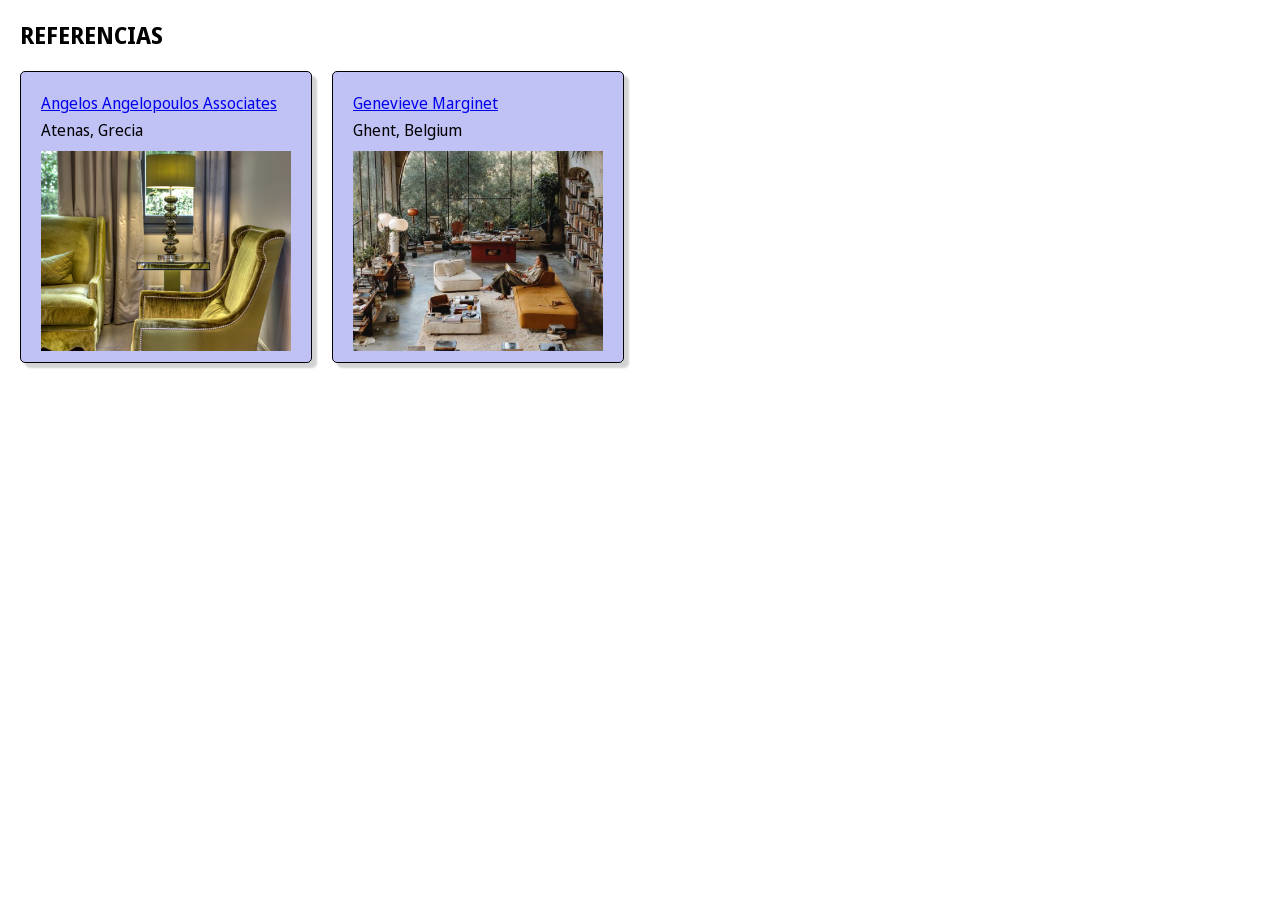
==== index.html @ c91356a6 "feat: added new card / genevieve marginet" ====
<!DOCTYPE html>
<html lang='en'>

<head>
    <meta charset='utf-8'>
    <meta name='viewport' content='width=device-width, initial-scale=1'>
    <title>Referencias Interiorismo</title>
    <link rel='stylesheet' href='./src/css/referencias.css'>
    <link rel='icon' href='./src/icons/favicon.svg'>
    <link href="https://fonts.googleapis.com/css2?family=Noto+Sans+Display:ital,wght@0,100..900;1,100..900&display=swap"
        rel="stylesheet">
</head>

<body>
    <header>
        <h4>REFERENCIAS</h4>
    </header>
    <main>
        <div id="card">
            <a class="link" href="https://www.angelosangelopoulos.com/">Angelos Angelopoulos Associates</a>
            <p class="text">Atenas, Grecia</p>
            <div class="image-container">
                <img class="image" src="./src/images/Angelous.jpg">
            </div>
        </div>
        
        <div id="card">
            <a class="link" href="https://es.pinterest.com/genevievemargin/">Genevieve Marginet</a>
            <p class="text">Ghent, Belgium</p>
            <div class="image-container">
                <img class="image" src="./src/images/genevievemarginet.jpg">
            </div>
        </div>
    </main>

</body>

</html>
---- src/css/referencias.css ----
* {
    margin: 0px;
    padding: 0px;
    font-family: Noto Sans Display;
}

:root {
    --color1: #4446e255;
    --color2: #A8232355;
}

header, main {
    margin: 20px;
}

main {
    display: flex;
    justify-content: flex-start;
    gap: 20px;
}

#card {
    width: 250px;
    height: 250px;
    border-radius: 5px;
    background-color: var(--color1);
    box-shadow: 5px 5px 2px lightgray;
    padding: 20px;
    border: solid 1px black;
    box-sizing: content-box;
}

.image {
    height: 100%;
    width: 100%;
    object-fit: cover;
}

#card *{
    margin: 5px 0;
}

h4 {
    font-size: 17pt;
}

.image-container {
    height: 200px;
}
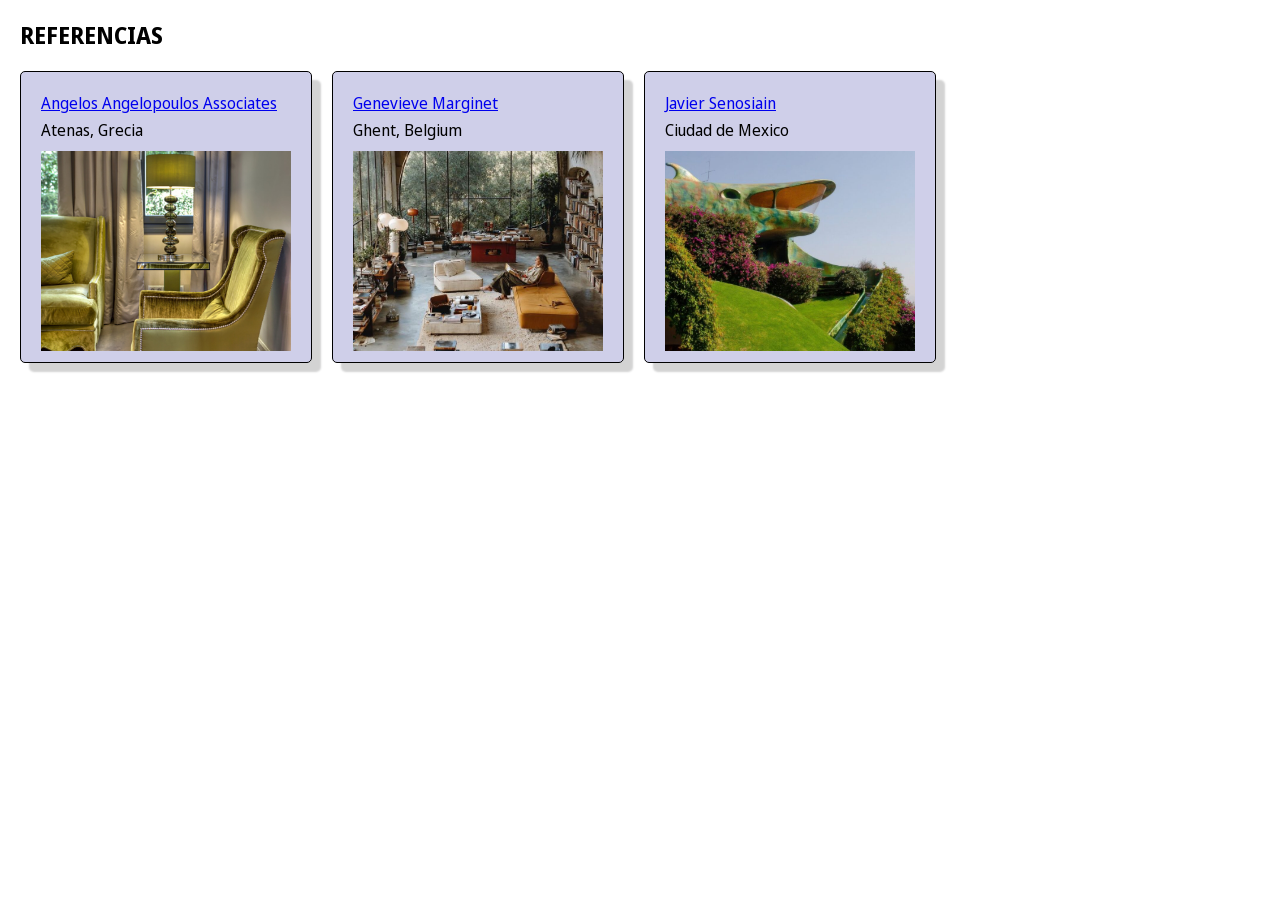
==== commit e8180744: "chore: added new designer" ====
--- a/index.html
+++ b/index.html
@@ -31,6 +31,14 @@
                 <img class="image" src="./src/images/genevievemarginet.jpg">
             </div>
         </div>
+        
+        <div id="card">
+            <a class="link" href="https://www.instagram.com/javiersenosiaina/">Javier Senosiain</a>
+            <p class="text">Ciudad de Mexico</p>
+            <div class="image-container">
+                <img class="image" src="./src/images/JavierSenosiain.jpg">
+            </div>
+        </div>
     </main>
 
 </body>
--- a/src/css/referencias.css
+++ b/src/css/referencias.css
@@ -5,11 +5,12 @@
 }
 
 :root {
-    --color1: #4446e255;
+    --color1: #6f71bd55;
     --color2: #A8232355;
 }
 
-header, main {
+header,
+main {
     margin: 20px;
 }
 
@@ -24,7 +25,7 @@
     height: 250px;
     border-radius: 5px;
     background-color: var(--color1);
-    box-shadow: 5px 5px 2px lightgray;
+    box-shadow: 9px 9px 2px lightgray;
     padding: 20px;
     border: solid 1px black;
     box-sizing: content-box;
@@ -36,7 +37,7 @@
     object-fit: cover;
 }
 
-#card *{
+#card * {
     margin: 5px 0;
 }
 
@@ -46,4 +47,22 @@
 
 .image-container {
     height: 200px;
+}
+
+#card:hover {
+    animation: animationhover 800ms cubic-bezier(0.25, 0.46, 0.45, 0.94);
+}
+
+@keyframes animationhover {
+    0% {
+        transform: translateY(0px);
+    }
+
+    50% {
+        transform: translateY(-20px);
+    }
+
+    100% {
+        transform: translateY(0px);
+    }
 }
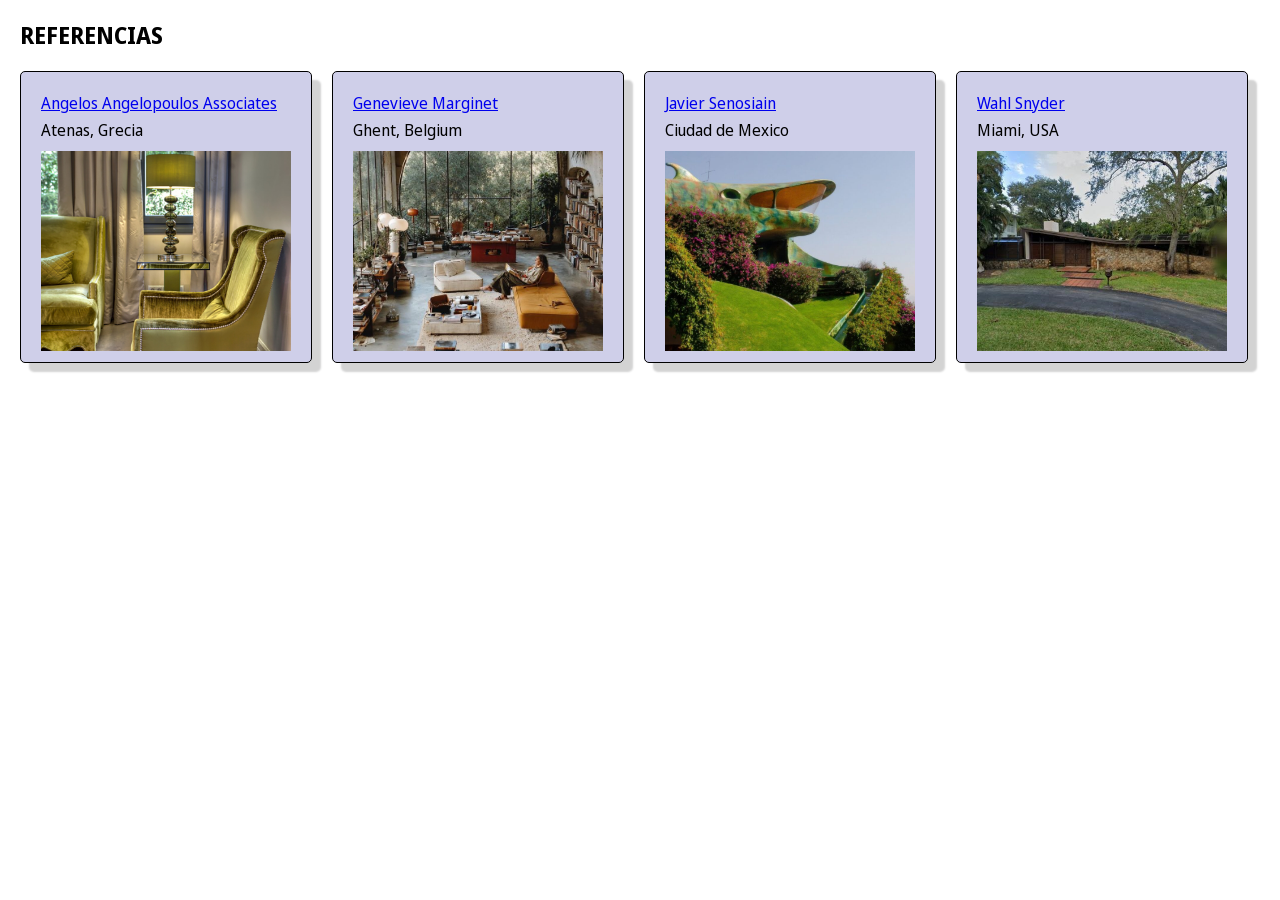
==== commit 29ee18ba: "feat: added wahl snyder reference" ====
--- a/index.html
+++ b/index.html
@@ -23,7 +23,7 @@
                 <img class="image" src="./src/images/Angelous.jpg">
             </div>
         </div>
-        
+
         <div id="card">
             <a class="link" href="https://es.pinterest.com/genevievemargin/">Genevieve Marginet</a>
             <p class="text">Ghent, Belgium</p>
@@ -31,7 +31,7 @@
                 <img class="image" src="./src/images/genevievemarginet.jpg">
             </div>
         </div>
-        
+
         <div id="card">
             <a class="link" href="https://www.instagram.com/javiersenosiaina/">Javier Senosiain</a>
             <p class="text">Ciudad de Mexico</p>
@@ -39,8 +39,16 @@
                 <img class="image" src="./src/images/JavierSenosiain.jpg">
             </div>
         </div>
+
+        <div id="card">
+            <a class="link" href="https://miamism.com/rip-wahl-snyder-landmark-miami-shores/?utm_source=chatgpt.com">Wahl Snyder</a>
+            <p class="text">Miami, USA</p>
+            <div class="image-container">
+                <img class="image" src="./src/images/wahlsnyder.jpg">
+            </div>
+        </div>
     </main>
 
 </body>
 
-</html>
+</html>
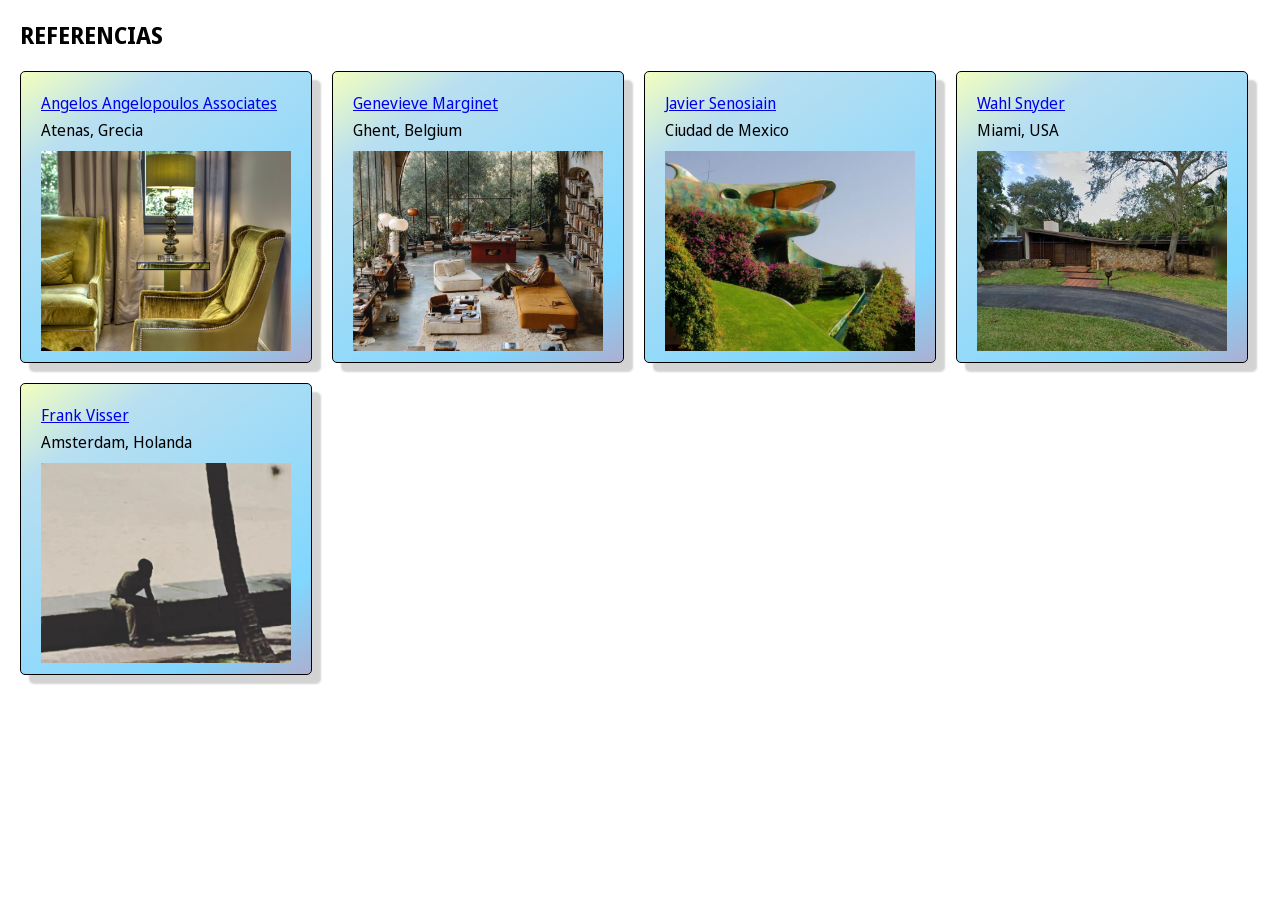
==== commit 4a79d37e: "feat: frank visser works / website" ====
--- a/index.html
+++ b/index.html
@@ -47,6 +47,14 @@
                 <img class="image" src="./src/images/wahlsnyder.jpg">
             </div>
         </div>
+
+        <div id="card">
+            <a class="link" href="https://www.instagram.com/frankvisserijm/">Frank Visser</a>
+            <p class="text">Amsterdam, Holanda</p>
+            <div class="image-container">
+                <img class="image" src="./src/images/frankVisser.png">
+            </div>
+        </div>
     </main>
 
 </body>
--- a/src/css/referencias.css
+++ b/src/css/referencias.css
@@ -17,6 +17,7 @@
 main {
     display: flex;
     justify-content: flex-start;
+    flex-wrap: wrap;
     gap: 20px;
 }
 
@@ -24,7 +25,11 @@
     width: 250px;
     height: 250px;
     border-radius: 5px;
-    background-color: var(--color1);
+    background: linear-gradient(325deg,
+            #6269a888 0%,
+            #2cbcff9a 20%,
+            #8bcae79a 80%,
+            #eaff8f93 100%);
     box-shadow: 9px 9px 2px lightgray;
     padding: 20px;
     border: solid 1px black;
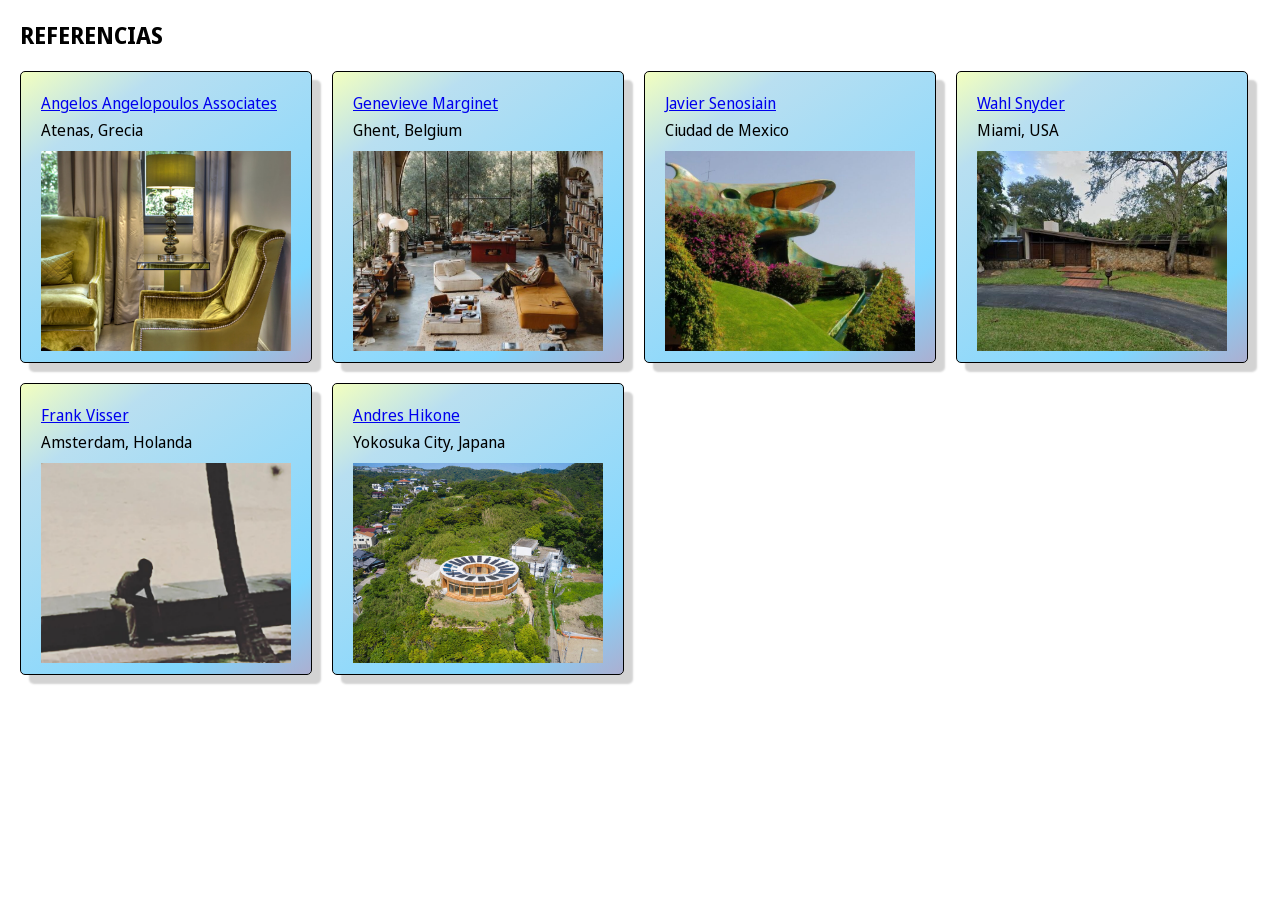
==== commit 019ff96b: "feat: new Andre Hikone pictures" ====
--- a/index.html
+++ b/index.html
@@ -55,6 +55,14 @@
                 <img class="image" src="./src/images/frankVisser.png">
             </div>
         </div>
+
+        <div id="card">
+            <a class="link" href="https://www.designboom.com/architecture/circular-365-house-andrea-hikone-japan-10-16-2022/">Andres Hikone</a>
+            <p class="text">Yokosuka City, Japana</p>
+            <div class="image-container">
+                <img class="image" src="./src/images/andresHikone.jpg">
+            </div>
+        </div>
     </main>
 
 </body>
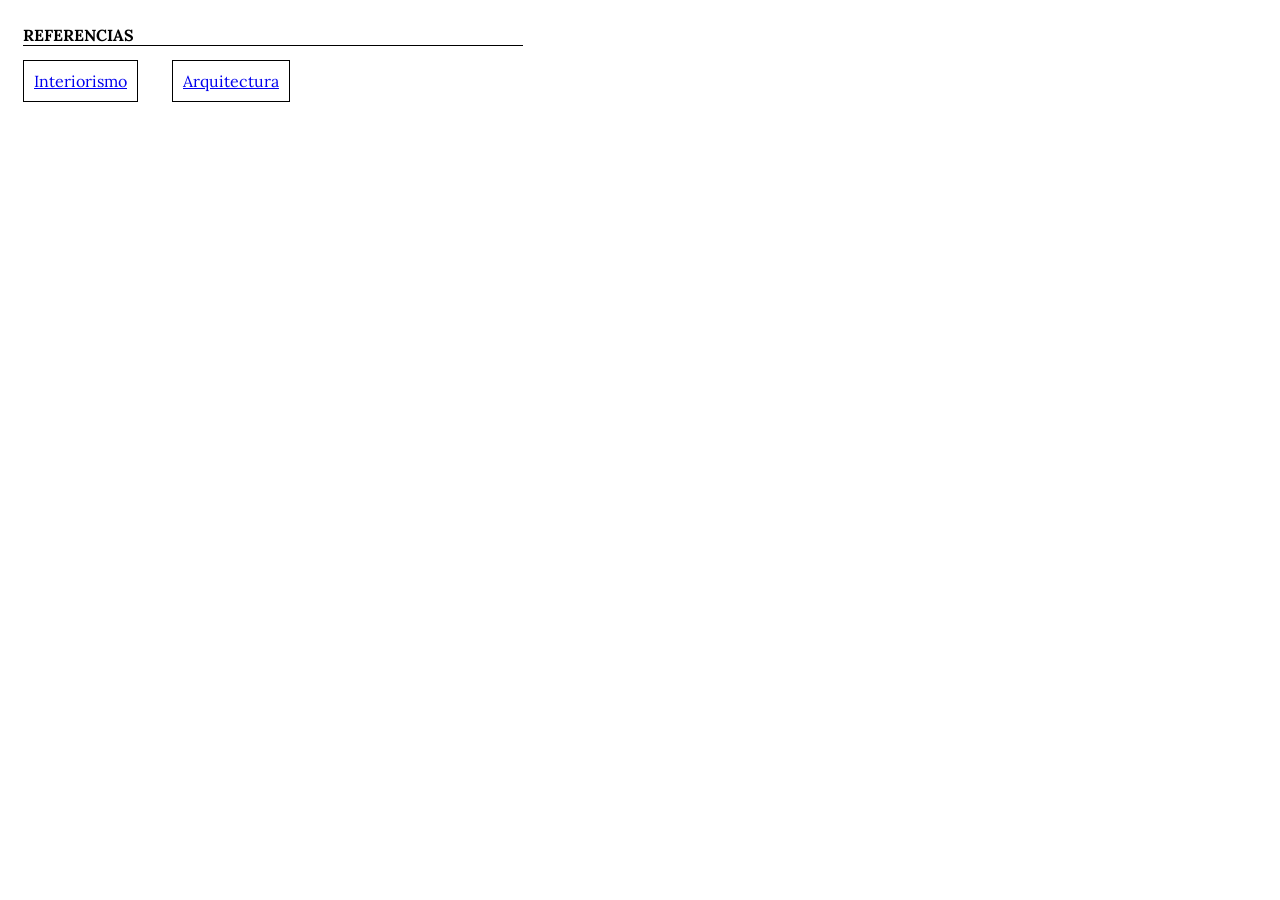
==== commit 0357c131: "feat: new interiorismo references" ====
--- a/index.html
+++ b/index.html
@@ -4,11 +4,11 @@
 <head>
     <meta charset='utf-8'>
     <meta name='viewport' content='width=device-width, initial-scale=1'>
-    <title>Referencias Interiorismo</title>
-    <link rel='stylesheet' href='./src/css/referencias.css'>
+    <title>Referencias Artes</title>
+    <link rel='stylesheet' href='./src/css/index.css'>
     <link rel='icon' href='./src/icons/favicon.svg'>
-    <link href="https://fonts.googleapis.com/css2?family=Noto+Sans+Display:ital,wght@0,100..900;1,100..900&display=swap"
-        rel="stylesheet">
+    <link href="https://fonts.googleapis.com/css2?family=Noto+Sans+Display:ital,wght@0,100..900;1,100..900&display=swap" rel="stylesheet">
+    <link href="https://fonts.googleapis.com/css2?family=Lora:ital,wght@0,400..700;1,400..700&display=swap" rel="stylesheet">
 </head>
 
 <body>
@@ -16,53 +16,8 @@
         <h4>REFERENCIAS</h4>
     </header>
     <main>
-        <div id="card">
-            <a class="link" href="https://www.angelosangelopoulos.com/">Angelos Angelopoulos Associates</a>
-            <p class="text">Atenas, Grecia</p>
-            <div class="image-container">
-                <img class="image" src="./src/images/Angelous.jpg">
-            </div>
-        </div>
-
-        <div id="card">
-            <a class="link" href="https://es.pinterest.com/genevievemargin/">Genevieve Marginet</a>
-            <p class="text">Ghent, Belgium</p>
-            <div class="image-container">
-                <img class="image" src="./src/images/genevievemarginet.jpg">
-            </div>
-        </div>
-
-        <div id="card">
-            <a class="link" href="https://www.instagram.com/javiersenosiaina/">Javier Senosiain</a>
-            <p class="text">Ciudad de Mexico</p>
-            <div class="image-container">
-                <img class="image" src="./src/images/JavierSenosiain.jpg">
-            </div>
-        </div>
-
-        <div id="card">
-            <a class="link" href="https://miamism.com/rip-wahl-snyder-landmark-miami-shores/?utm_source=chatgpt.com">Wahl Snyder</a>
-            <p class="text">Miami, USA</p>
-            <div class="image-container">
-                <img class="image" src="./src/images/wahlsnyder.jpg">
-            </div>
-        </div>
-
-        <div id="card">
-            <a class="link" href="https://www.instagram.com/frankvisserijm/">Frank Visser</a>
-            <p class="text">Amsterdam, Holanda</p>
-            <div class="image-container">
-                <img class="image" src="./src/images/frankVisser.png">
-            </div>
-        </div>
-
-        <div id="card">
-            <a class="link" href="https://www.designboom.com/architecture/circular-365-house-andrea-hikone-japan-10-16-2022/">Andres Hikone</a>
-            <p class="text">Yokosuka City, Japana</p>
-            <div class="image-container">
-                <img class="image" src="./src/images/andresHikone.jpg">
-            </div>
-        </div>
+        <a href="./src/pages/interiorism.html">Interiorismo</a>
+        <a href="./src/pages/interiorism.html">Arquitectura</a>
     </main>
 
 </body>
--- a/src/css/index.css
+++ b/src/css/index.css
@@ -0,0 +1,20 @@
+* {
+    font-family: 'Lora';
+}
+
+h4{
+    margin: 0px;
+    padding: 0px;
+}
+
+header {
+    width: 500px;
+    margin: 25px 15px;
+    border-bottom: solid 1px black;
+}
+
+a {
+    padding: 10px;
+    margin: 15px;
+    border: solid 1px black;
+}
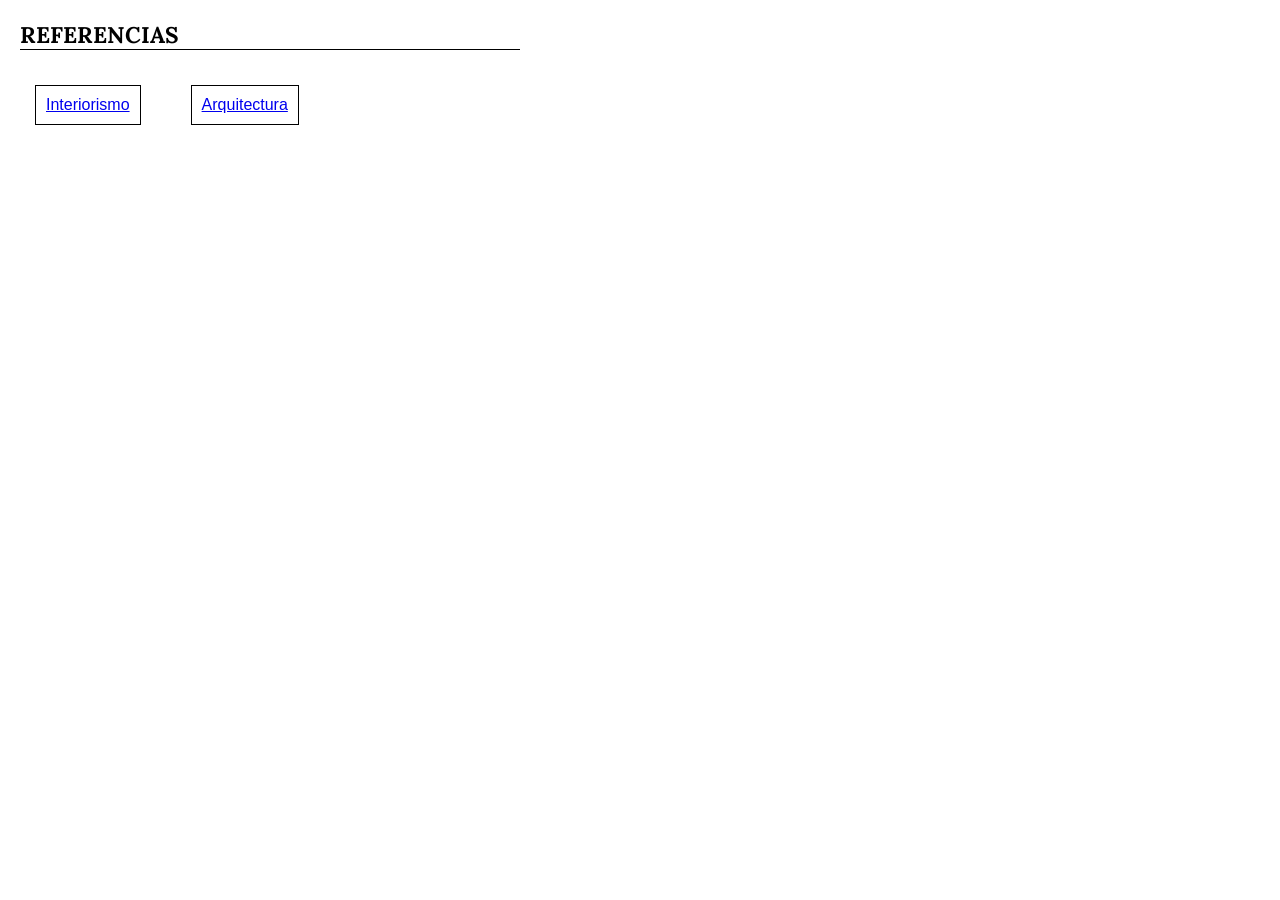
==== commit 35c9d261: "feat: new reference" ====
--- a/index.html
+++ b/index.html
@@ -7,17 +7,19 @@
     <title>Referencias Artes</title>
     <link rel='stylesheet' href='./src/css/index.css'>
     <link rel='icon' href='./src/icons/favicon.svg'>
-    <link href="https://fonts.googleapis.com/css2?family=Noto+Sans+Display:ital,wght@0,100..900;1,100..900&display=swap" rel="stylesheet">
-    <link href="https://fonts.googleapis.com/css2?family=Lora:ital,wght@0,400..700;1,400..700&display=swap" rel="stylesheet">
+    <link href="https://fonts.googleapis.com/css2?family=Noto+Sans+Display:ital,wght@0,100..900;1,100..900&display=swap"
+        rel="stylesheet">
+    <link href="https://fonts.googleapis.com/css2?family=Lora:ital,wght@0,400..700;1,400..700&display=swap"
+        rel="stylesheet">
 </head>
 
 <body>
-    <header>
-        <h4>REFERENCIAS</h4>
+    <header class="index-header">
+        <h4 class="index-txt">REFERENCIAS</h4>
     </header>
     <main>
-        <a href="./src/pages/interiorism.html">Interiorismo</a>
-        <a href="./src/pages/interiorism.html">Arquitectura</a>
+        <a class="index-a" href="./src/pages/interiorism.html">Interiorismo</a>
+        <a class="index-a" href="./src/pages/interiorism.html">Arquitectura</a>
     </main>
 
 </body>
--- a/src/css/index.css
+++ b/src/css/index.css
@@ -1,8 +1,8 @@
-* {
+.index-txt {
     font-family: 'Lora';
 }
 
-h4{
+h4 {
     margin: 0px;
     padding: 0px;
 }
@@ -13,8 +13,87 @@
     border-bottom: solid 1px black;
 }
 
-a {
+.index-a {
     padding: 10px;
     margin: 15px;
     border: solid 1px black;
+    font-family: sans-serif;
+}
+
+* {
+    margin: 0px;
+    padding: 0px;
+    font-family: Noto Sans Display;
+}
+
+:root {
+    --color1: #6f71bd55;
+    --color2: #A8232355;
+}
+
+header,
+main {
+    margin: 20px;
+}
+
+main {
+    display: flex;
+    justify-content: flex-start;
+    flex-wrap: wrap;
+    gap: 20px;
+}
+
+#card {
+    width: 250px;
+    height: 250px;
+    border-radius: 5px;
+    background: linear-gradient(325deg,
+            #6269a888 0%,
+            #2cbcff9a 20%,
+            #8bcae79a 80%,
+            #eaff8f93 100%);
+    box-shadow: 9px 9px 2px lightgray;
+    padding: 20px;
+    border: solid 1px black;
+    box-sizing: content-box;
+}
+
+.image {
+    height: 100%;
+    width: 100%;
+    object-fit: cover;
+}
+
+#card * {
+    margin: 5px 0;
+}
+
+h4 {
+    font-size: 17pt;
+}
+
+.image-container {
+    height: 200px;
+}
+
+#card:hover {
+    animation: animationhover 800ms cubic-bezier(0.25, 0.46, 0.45, 0.94);
+}
+
+@keyframes animationhover {
+    0% {
+        transform: translateY(0px);
+    }
+
+    50% {
+        transform: translateY(-20px);
+    }
+
+    100% {
+        transform: translateY(0px);
+    }
+}
+
+h4 {
+    font-family: 'Lora';
 }
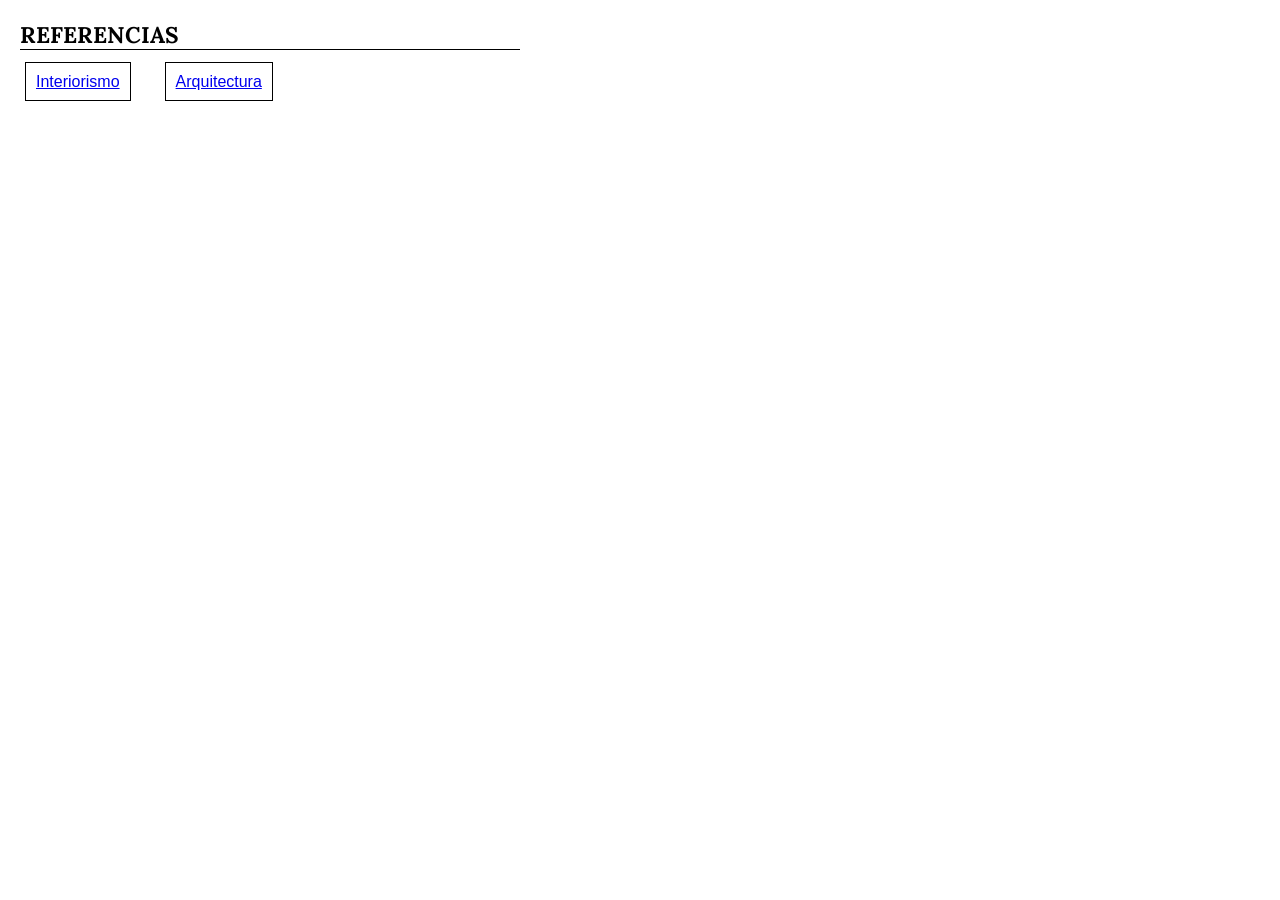
==== commit 2be897e2: "feat: new pictures" ====
--- a/index.html
+++ b/index.html
@@ -17,11 +17,10 @@
     <header class="index-header">
         <h4 class="index-txt">REFERENCIAS</h4>
     </header>
-    <main>
+    <section class="index-main">
         <a class="index-a" href="./src/pages/interiorism.html">Interiorismo</a>
         <a class="index-a" href="./src/pages/interiorism.html">Arquitectura</a>
-    </main>
-
+    </section>
 </body>
 
 </html>
--- a/src/css/index.css
+++ b/src/css/index.css
@@ -1,49 +1,10 @@
-.index-txt {
-    font-family: 'Lora';
-}
-
-h4 {
-    margin: 0px;
-    padding: 0px;
-}
-
-header {
-    width: 500px;
-    margin: 25px 15px;
-    border-bottom: solid 1px black;
-}
-
-.index-a {
-    padding: 10px;
-    margin: 15px;
-    border: solid 1px black;
-    font-family: sans-serif;
-}
-
 * {
     margin: 0px;
     padding: 0px;
     font-family: Noto Sans Display;
 }
 
-:root {
-    --color1: #6f71bd55;
-    --color2: #A8232355;
-}
-
-header,
-main {
-    margin: 20px;
-}
-
-main {
-    display: flex;
-    justify-content: flex-start;
-    flex-wrap: wrap;
-    gap: 20px;
-}
-
-#card {
+.card {
     width: 250px;
     height: 250px;
     border-radius: 5px;
@@ -58,26 +19,48 @@
     box-sizing: content-box;
 }
 
+.card * {
+    margin: 5px 0;
+}
+
+.card:hover {
+    animation: animationhover 800ms cubic-bezier(0.25, 0.46, 0.45, 0.94);
+}
+
 .image {
     height: 100%;
     width: 100%;
     object-fit: cover;
 }
 
-#card * {
-    margin: 5px 0;
-}
-
-h4 {
-    font-size: 17pt;
-}
-
 .image-container {
     height: 200px;
 }
 
-#card:hover {
-    animation: animationhover 800ms cubic-bezier(0.25, 0.46, 0.45, 0.94);
+.index-a {
+    padding: 10px;
+    margin: 15px;
+    border: solid 1px black;
+    font-family: sans-serif;
+}
+
+.index-main {
+    margin: 10px;
+}
+
+.index-txt {
+    font-family: 'Lora';
+}
+
+.parametric {
+    width: 100px;
+    height: 100px;
+    position: absolute;
+}
+
+:root {
+    --color1: #6f71bd55;
+    --color2: #A8232355;
 }
 
 @keyframes animationhover {
@@ -95,5 +78,26 @@
 }
 
 h4 {
+    margin: 0px;
+    padding: 0px;
+    font-size: 17pt;
     font-family: 'Lora';
+}
+
+header {
+    width: 500px;
+    margin: 25px 15px;
+    border-bottom: solid 1px black;
+}
+
+header,
+main {
+    margin: 20px;
+}
+
+main {
+    display: flex;
+    justify-content: flex-start;
+    flex-wrap: wrap;
+    gap: 20px;
 }
